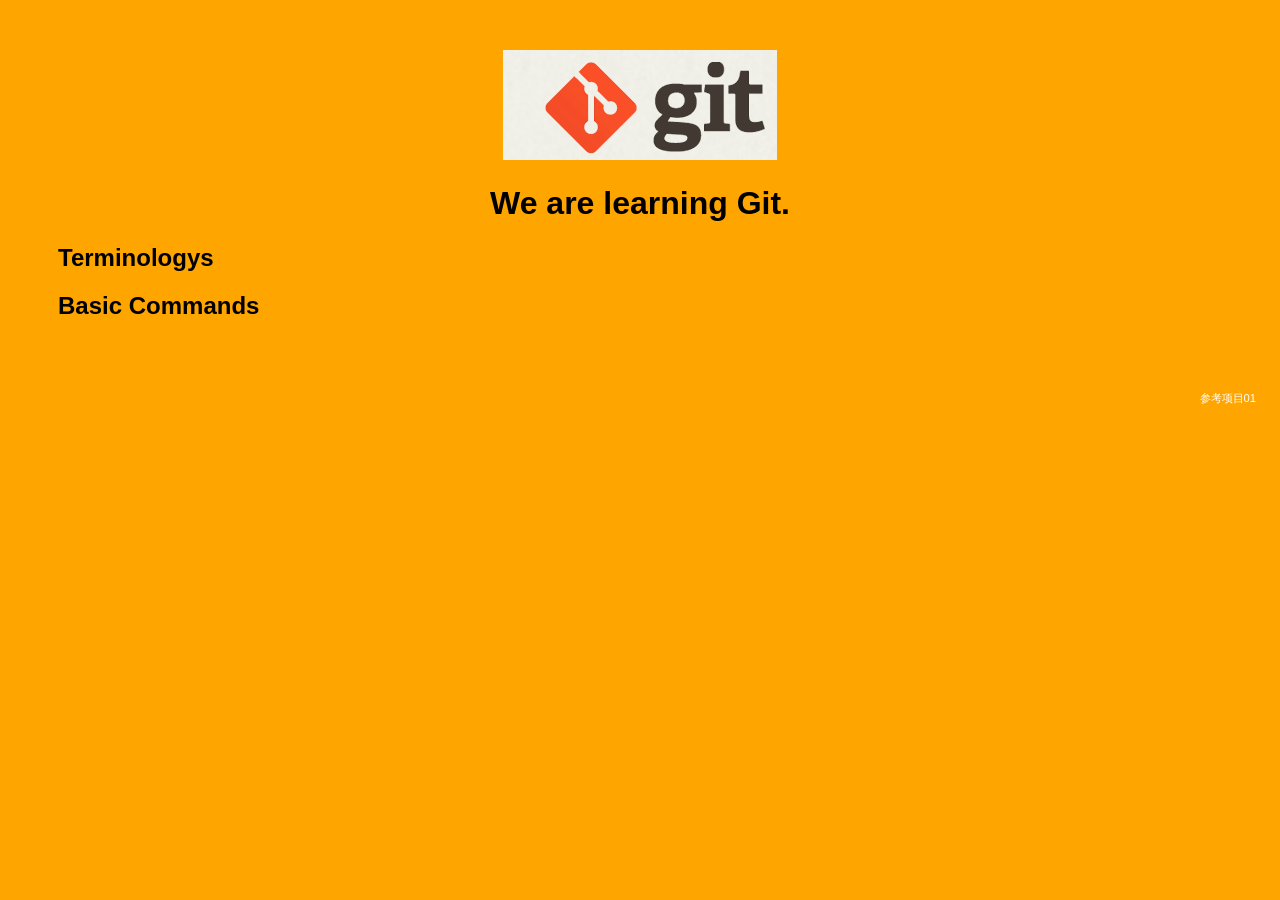
==== index.htm @ f85a87a9 "Rename index.html to index.htm" ====
<!DOCTYPE html>
<html>
<head>
    <title>Git Demo</title>
    <link rel="stylesheet" type="text/css" href="styles/style.css">
</head>
<body>
    <header>
        <img id="header-img" src="images/git-logo.png">
        <h1 id='header-words'>We are learning Git.</h1> 
    </header>

    <section>
        <div class="accordion"><h1>Terminologys</h1></div>
            <div class="panel">
                <ol>
                    <li>bare repository</li>
                    <li>non fast-forward</li>
                    <li></li>
                    <li></li>
                    <li></li>
                    <li></li>
                    <li></li>
                    <li></li>
                    <li></li>
                    <li></li>
                </ol>     
            </div>
        <div class="accordion"><h1>Basic Commands</h1></div>
            <div class="panel">
                <ol>
                    <li>config</li>
                    <li>add</li>
                    <li>push</li>
                    <li>commit</li>
                    <li>stash</li>
                    <li>log</li>
                    <li>rm</li>
                    <li>mv</li>
                    <li></li>
                    <li></li>
                    <li></li>
                    <li></li>
                </ol>
            </div>
        </div>
    </section>
    <footer>
	<p>
		<a herf="https://github.com/TTN-js/unforGITtable">参考项目01</a>
	</p>
    </footer>     
    <script src="js/script.js"></script> 
</body>
</html>
---- styles/style.css ----
body{
  background-color: orange;
  font-family: 'Monaco', sans-serif;
  color: black;
}

body a{
  color: white;
}

header{
  text-align: center;
  margin-top: 50px;
}

h3{
  color: red;
}

header-img{
  width: 400px;
}

header-words{
  line-height: 10px;
  font-size: 50px;
  font-family: 'Monaco', sans-serif;
  margin-bottom: 75px;
}

section{
  padding: 0 50px 0px 50px;
  text-align: left;
}

div.accordion {
  cursor: pointer;
  border: none;
  outline: none;
}

div.accordion.active, div.accordion:hover {
  background-color: white;
  color: #1D2031;
}

div.panel {
  padding: 0 18px 0 0;
  display: none;
}

footer{
 right:0;
 bottom:0
 position:relative;
 padding:10px 1rem 10px 0;
 margin-top:50px;
 font-size:0.7em;
 text-align:right;
}
footer p{
 margin-bottom:0;
}
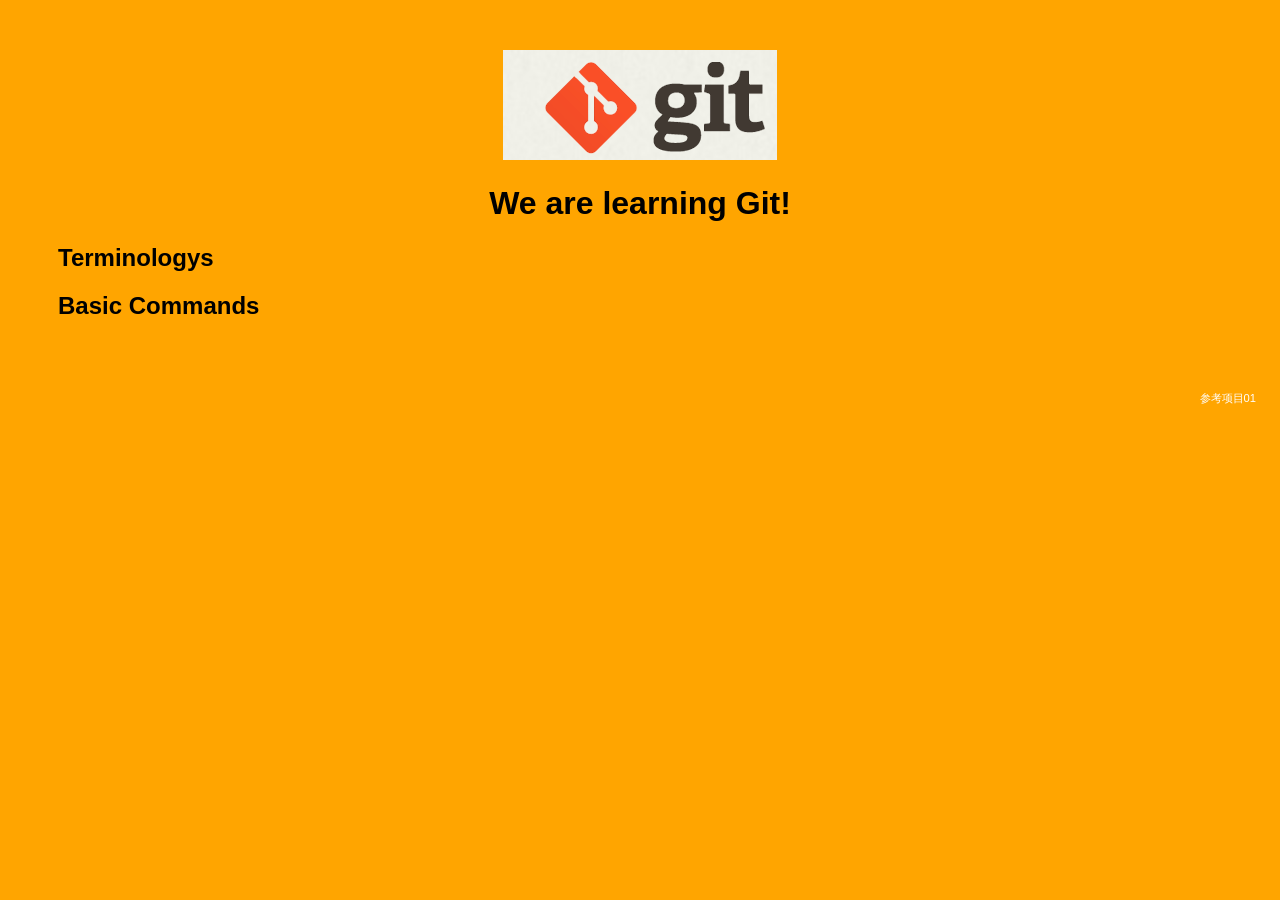
==== commit cdfe0a52: "Merge branch 'feature/add_git_commands' of github.com:cai7157/git_learning into feature/add_git_comm" ====
--- a/index.htm
+++ b/index.htm
@@ -7,7 +7,7 @@
 <body>
     <header>
         <img id="header-img" src="images/git-logo.png">
-        <h1 id='header-words'>We are learning Git.</h1> 
+        <h1 id='header-words'>We are learning Git!</h1> 
     </header>
 
     <section>
